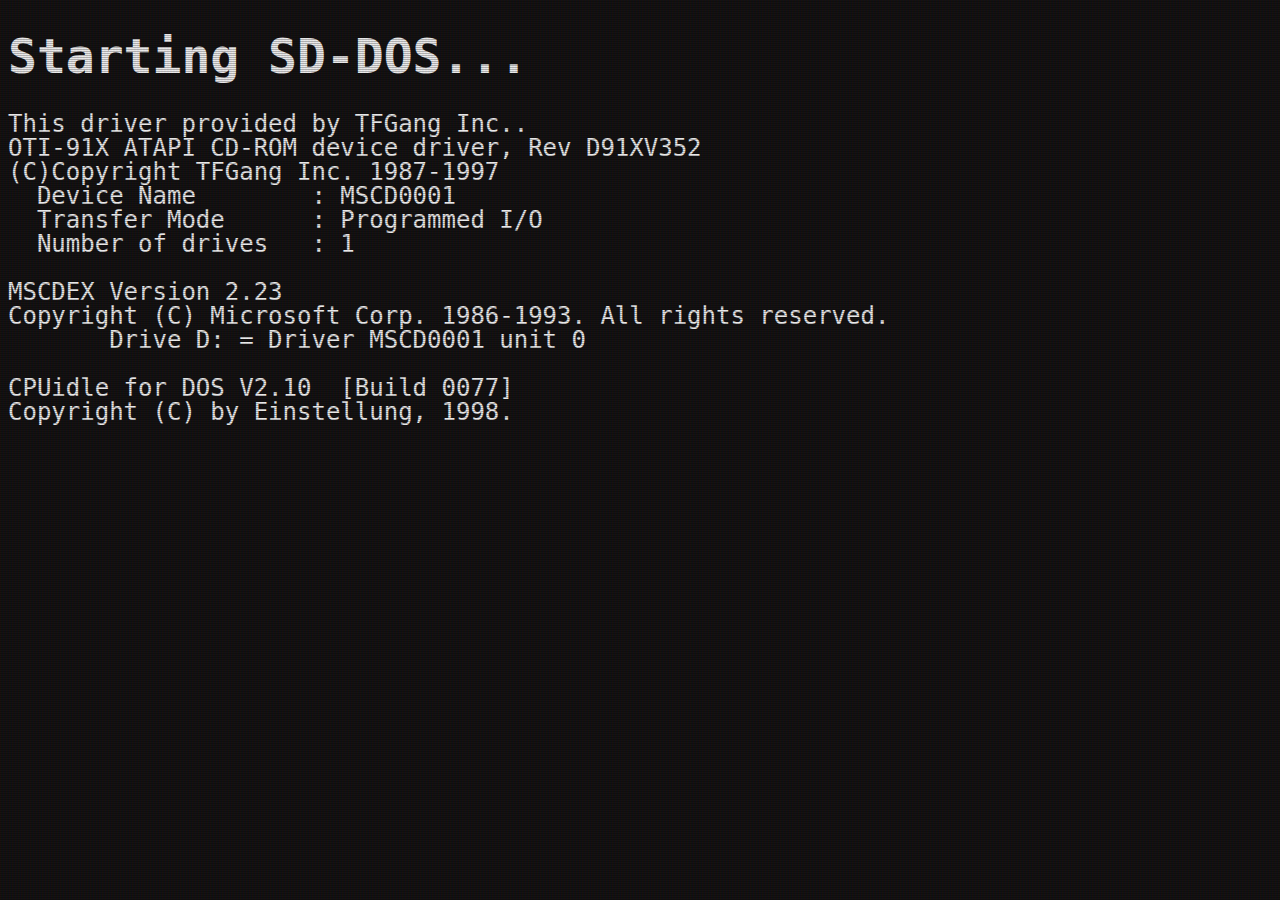
==== index.html @ cad69714 "Update index.html" ====
<!DOCTYPE html>
<html>
<head>
	<meta charset="UTF-8">
	<title>Starting SD-DOS...</title>
	<link rel="stylesheet" href="style.css">
	<meta http-equiv="refresh" content="35; url=https://example.com/">
</head>
<body>
	<h1>Starting SD-DOS...</h1>
	<pre id="output"></pre>
	<script>
		const lines = [
			"This driver provided by TFGang Inc..",
			"OTI-91X ATAPI CD-ROM device driver, Rev D91XV352",
			"(C)Copyright TFGang Inc. 1987-1997",
			"  Device Name        : MSCD0001",
			"  Transfer Mode      : Programmed I/O",
			"  Number of drives   : 1",
			"",
			"MSCDEX Version 2.23",
			"Copyright (C) Microsoft Corp. 1986-1993. All rights reserved.",
			"       Drive D: = Driver MSCD0001 unit 0",
			"",
			"CPUidle for DOS V2.10  [Build 0077]",
			"Copyright (C) by Einstellung, 1998.",
			"",
			"DETECTING...",
			"[Processor]:    Unknown Intel.",
			"[Power/Man]:    APM V1.2 [Enabled].",
			"[Op/System]:    SD-DOS V6.22 [Standard].",
			"[32-bit mode]:  32-bit VCPI interface.",
			"",
			"Requesting Terminal...",
			"Requesting Terminal...",
			"Requesting Terminal...",
			"Starting Terminal Version 1.1"
		];
		const output = document.getElementById("output");
		const delay = 50; // x (1000 = 1 sec)seconds delay between each line
		let i = 0;

		function writeLine() {
			if (i < lines.length) {
				output.innerHTML += lines[i] + "\n";
				i++;
				setTimeout(writeLine, delay);
			} else {
				setTimeout(function(){
					window.location.href = "main.html";
				}, 2000); //pause for 2 seconds
			}
		}

		writeLine();
	</script>
</body>
</html>
---- style.css ----
body {
  background: #121010;
  color: #eee;
  font-family: 'VT323', monospace;
  font-size: 24px;
  line-height: 1;
}

.cursor {
  width: 10px;
  height: 20px;
  display: inline-block;
  vertical-align: bottom;
}

#actualinput {
  display: block;
  background: transparent;
  color: transparent;
  outline: none;
  border: none;
  width: 0px;
}

#input {
  display: flex;
  align-items: center;
  margin-top: 20px;
}

#input p {
  color: #fff;
  font-weight: bold;
  margin-right: 5px;
}

#command {
  background: transparent;
  border: none;
  border-bottom: 2px solid #fff;
  color: #fff;
  font-family: 'VT323', monospace;
  font-size: 24px;
  outline: none;
  padding: 0 5px;
  width: 100%;
}

#command:focus {
  border-color: transparent;
}

.defaulttext, #ascii {
  color: #fff;
}

.commandline,
#defaultline {
  margin-top: 20px;
}

b {
  color: #fff;
  font-weight: lighter;
}

div.help b:first-child {
  padding-right: 20px;
}

a {
  color: orange;
  text-decoration: none;
}

.help div {
  display: block;
}

@viewport {
  width: device-width;
}

@keyframes flicker {
  0% {
    opacity: 0.00764;
  }
  5% {
    opacity: 0.47269;
  }
  10% {
    opacity: 0.83926;
  }
  15% {
    opacity: 0.40307;
  }
  20% {
    opacity: 0.17243;
  }
  25% {
    opacity: 0.91746;
  }
  30% {
    opacity: 0.54952;
  }
  35% {
    opacity: 0.83544;
  }
  40% {
    opacity: 0.46501;
  }
  45% {
    opacity: 0.45345;
  }
  50% {
    opacity: 0.65416;
  }
  55% {
    opacity: 0.96365;
  }
  60% {
    opacity: 0.36003;
  }
  65% {
    opacity: 0.67651;
  }
  70% {
    opacity: 0.28658;
  }
  75% {
    opacity: 0.18924;
  }
  80% {
    opacity: 0.41655;
  }
  85% {
    opacity: 0.31774;
  }
  90% {
    opacity: 0.73679;
  }
  95% {
    opacity: 0.43748;
  }
  100% {
    opacity: 0.27216;
  }
}

body::after {
  content: " ";
  display: block;
  position: absolute;
  top: 0;
  left: 0;
  bottom: 0;
  right: 0;
  background: rgba(18, 16, 16, 0.1);
  opacity: 0;
  z-index: 2;
  pointer-events: none;
  animation: flicker 0.15s infinite;
}

body::before {
  content: " ";
  display: block;
  position: absolute;
  top: 0;
  left: 0;
  bottom: 0;
  right: 0;
  background: linear-gradient(rgba(18, 16, 16, 0) 50%, rgba(0, 0, 0, 0.25) 50%), linear-gradient(90deg, rgba(255, 0, 0, 0.06), rgba(0, 255, 0, 0.02), rgba(0, 0, 255, 0.06));
  z-index: 2;
  background-size: 100% 2px, 3px 100%;
  pointer-events: none;
}



table {
  font-family: Arial, sans-serif;
  border-collapse: collapse;
  width: 100%;
  margin: 50px auto;
  border: 1px solid #ddd;
}

th, td {
  text-align: left;
  padding: 8px;
  border-right: 1px solid #ddd;
  border-bottom: 1px solid #ddd;
  color: black;
}

th {
  background-color: #f2f2f2;
  border-top: 1px solid #ddd;
}

tr:nth-child(even) {
  background-color: #f2f2f2;
}

td:last-child {
  border-right: none;
}

thead th:first-child {
  border-left: none;
}

tbody td:first-child {
  border-left: none;
}

tbody tr:last-child td {
  border-bottom: none;
}

tr:not(:first-child) > td {
  border-top: 1px solid #ddd;
}

tr > td:not(:first-child) {
  border-left: 1px solid #ddd;
}

tr > td:first-child {
  border-left: none;
}

tr:nth-child(even) > td {
  background-color: #f2f2f2;
}

tr:nth-child(odd) > td {
  background-color: white;
  color: black;
}

tr:nth-child(odd) > td:not(:last-child):not(:first-child):not(:empty) {
  border-left: none;
  border-right: none;
  border-top: none;
}

tr:nth-child(odd) > td:first-child {
  border-left: none;
}

tr:nth-child(odd) > td:last-child {
  border-right: none;
}

table, th, td {
  font-family: Arial, sans-serif;
  font-size: 16px;
  color: #333;
}
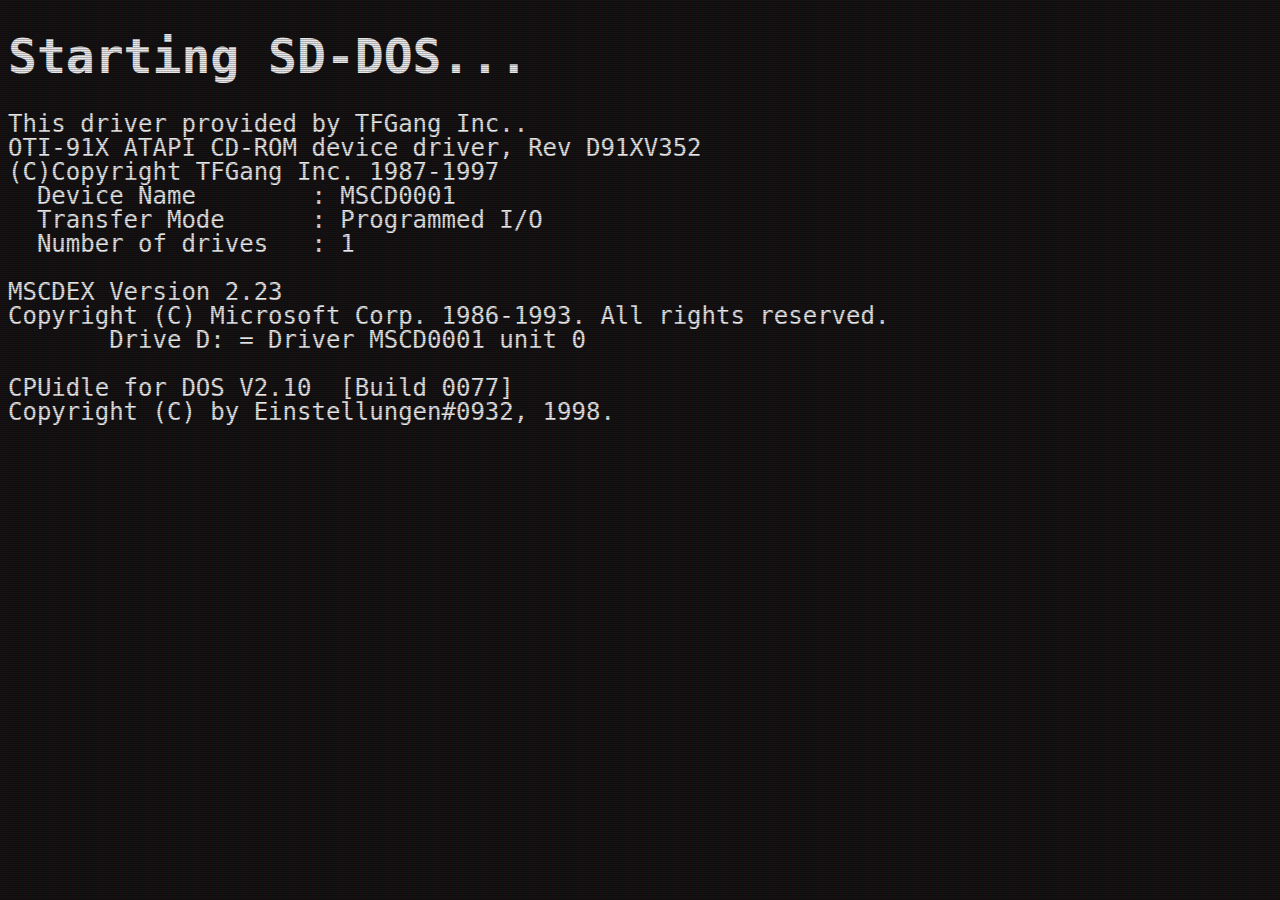
==== commit 490d1601: "Update index.html" ====
--- a/index.html
+++ b/index.html
@@ -23,7 +23,7 @@
 			"       Drive D: = Driver MSCD0001 unit 0",
 			"",
 			"CPUidle for DOS V2.10  [Build 0077]",
-			"Copyright (C) by Einstellung, 1998.",
+			"Copyright (C) by Einstellungen#0932, 1998.",
 			"",
 			"DETECTING...",
 			"[Processor]:    Unknown Intel.",
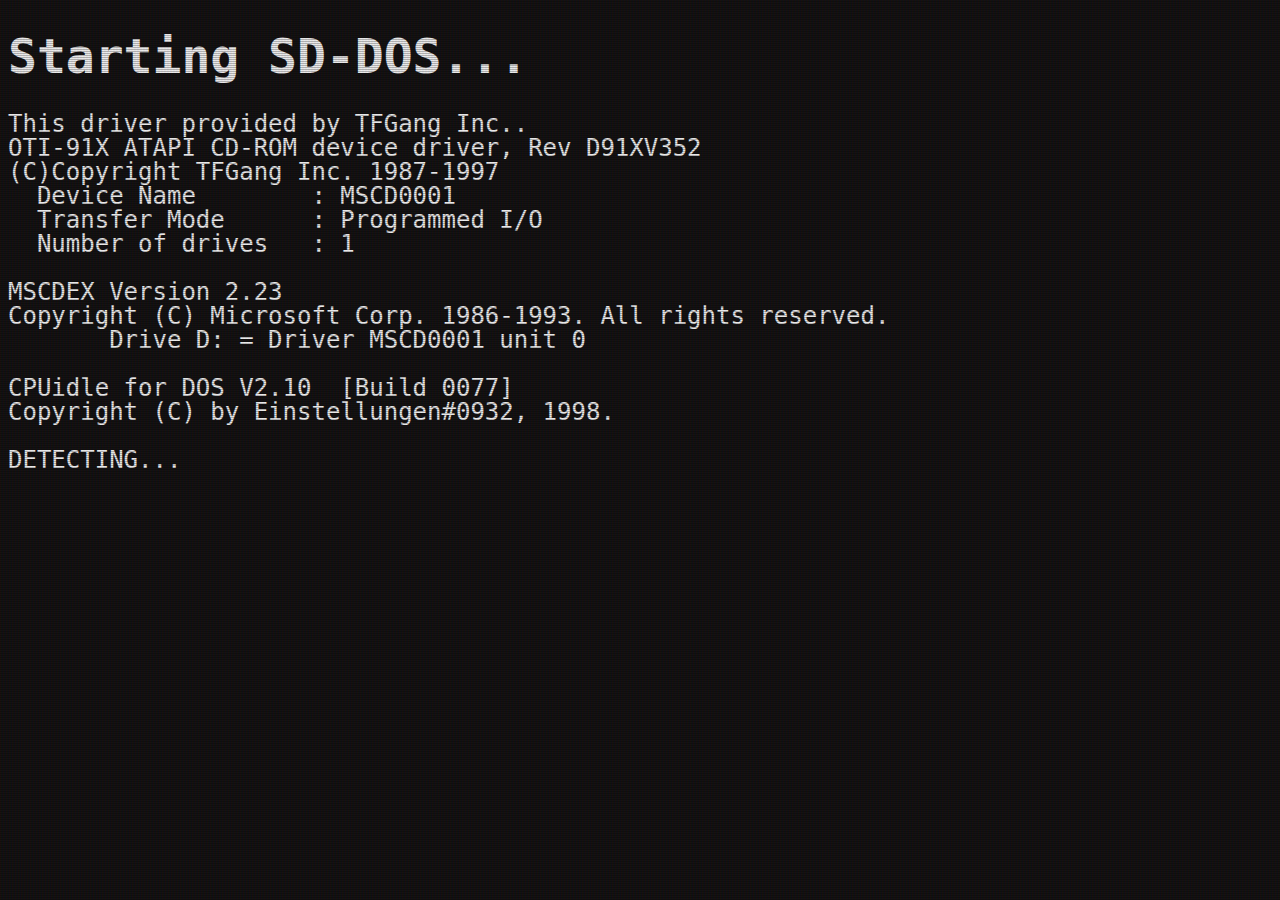
==== commit b788afb9: "Update index.html" ====
--- a/index.html
+++ b/index.html
@@ -34,7 +34,7 @@
 			"Requesting Terminal...",
 			"Requesting Terminal...",
 			"Requesting Terminal...",
-			"Starting Terminal Version 1.1"
+			"Starting Terminal Version 1.2"
 		];
 		const output = document.getElementById("output");
 		const delay = 50; // x (1000 = 1 sec)seconds delay between each line
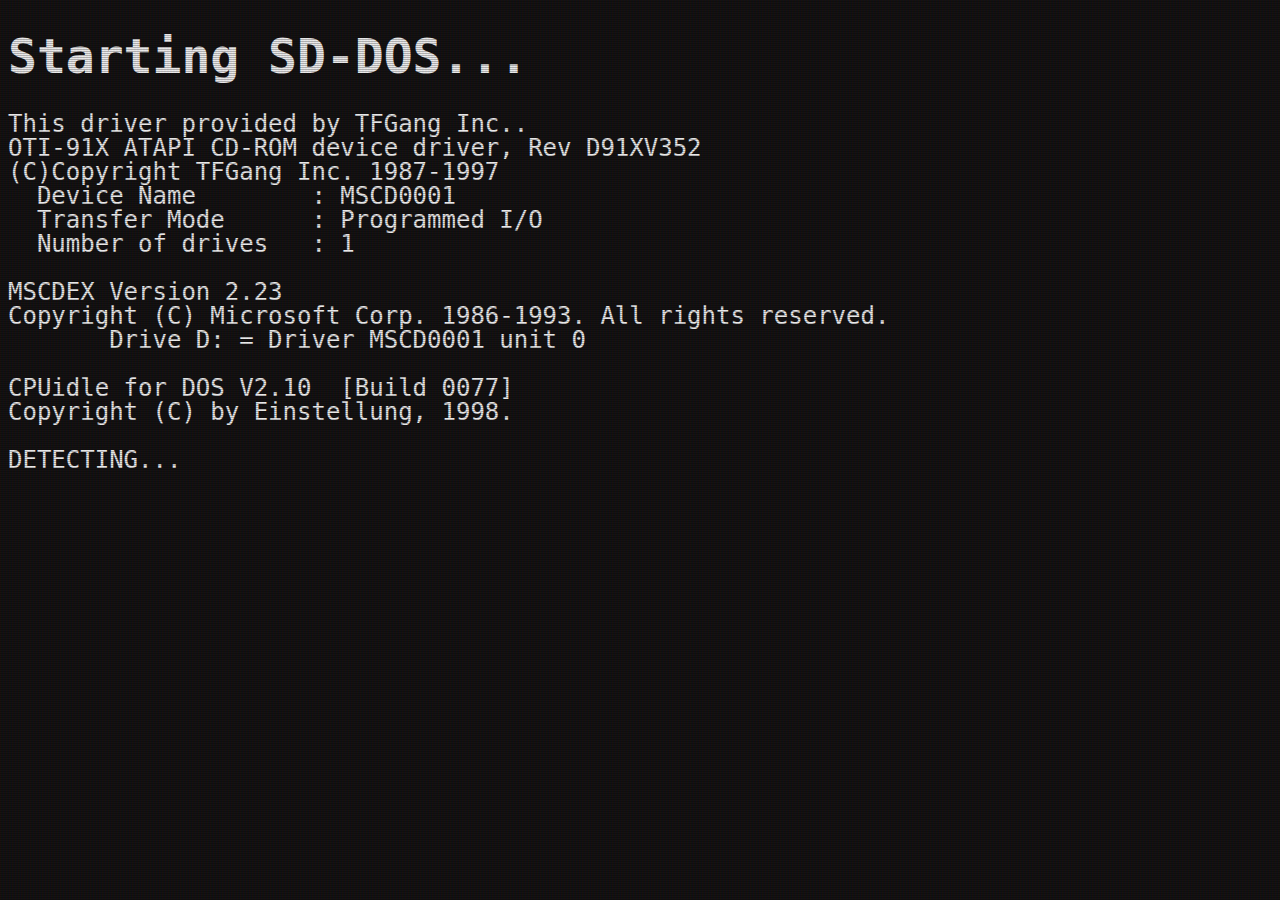
==== commit 9b134b8c: "Add files via upload" ====
--- a/index.html
+++ b/index.html
@@ -23,7 +23,7 @@
 			"       Drive D: = Driver MSCD0001 unit 0",
 			"",
 			"CPUidle for DOS V2.10  [Build 0077]",
-			"Copyright (C) by Einstellungen#0932, 1998.",
+			"Copyright (C) by Einstellung, 1998.",
 			"",
 			"DETECTING...",
 			"[Processor]:    Unknown Intel.",
@@ -34,10 +34,10 @@
 			"Requesting Terminal...",
 			"Requesting Terminal...",
 			"Requesting Terminal...",
-			"Starting Terminal Version 1.2"
+			"Starting Terminal Version 1.0"
 		];
 		const output = document.getElementById("output");
-		const delay = 50; // x (1000 = 1 sec)seconds delay between each line
+		const delay = 50; // x seconds delay between each line
 		let i = 0;
 
 		function writeLine() {
@@ -55,4 +55,4 @@
 		writeLine();
 	</script>
 </body>
-</html>
+</html>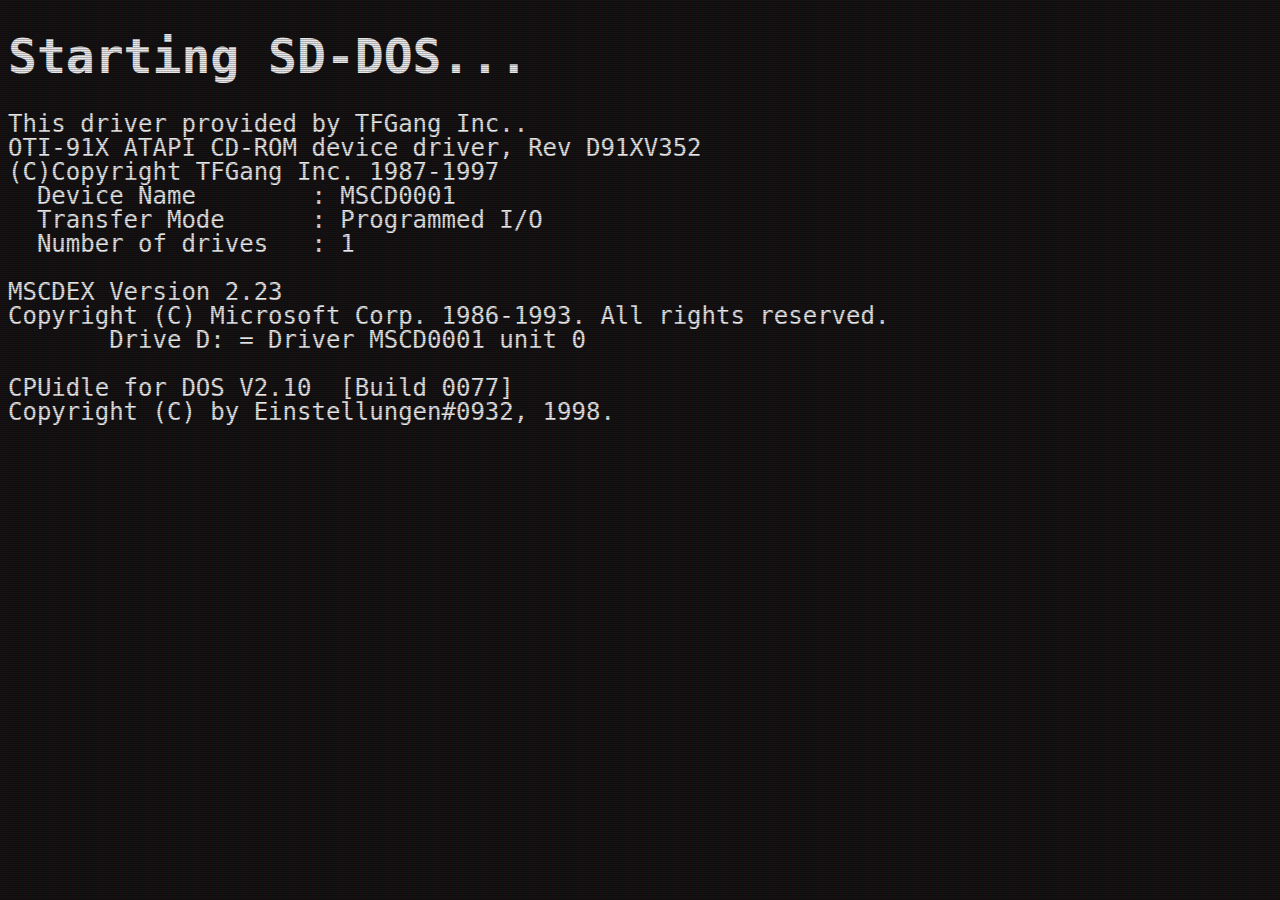
==== commit f1f6d396: "Update index.html" ====
--- a/index.html
+++ b/index.html
@@ -23,7 +23,7 @@
 			"       Drive D: = Driver MSCD0001 unit 0",
 			"",
 			"CPUidle for DOS V2.10  [Build 0077]",
-			"Copyright (C) by Einstellung, 1998.",
+			"Copyright (C) by Einstellungen#0932, 1998.",
 			"",
 			"DETECTING...",
 			"[Processor]:    Unknown Intel.",
@@ -55,4 +55,4 @@
 		writeLine();
 	</script>
 </body>
-</html>+</html>
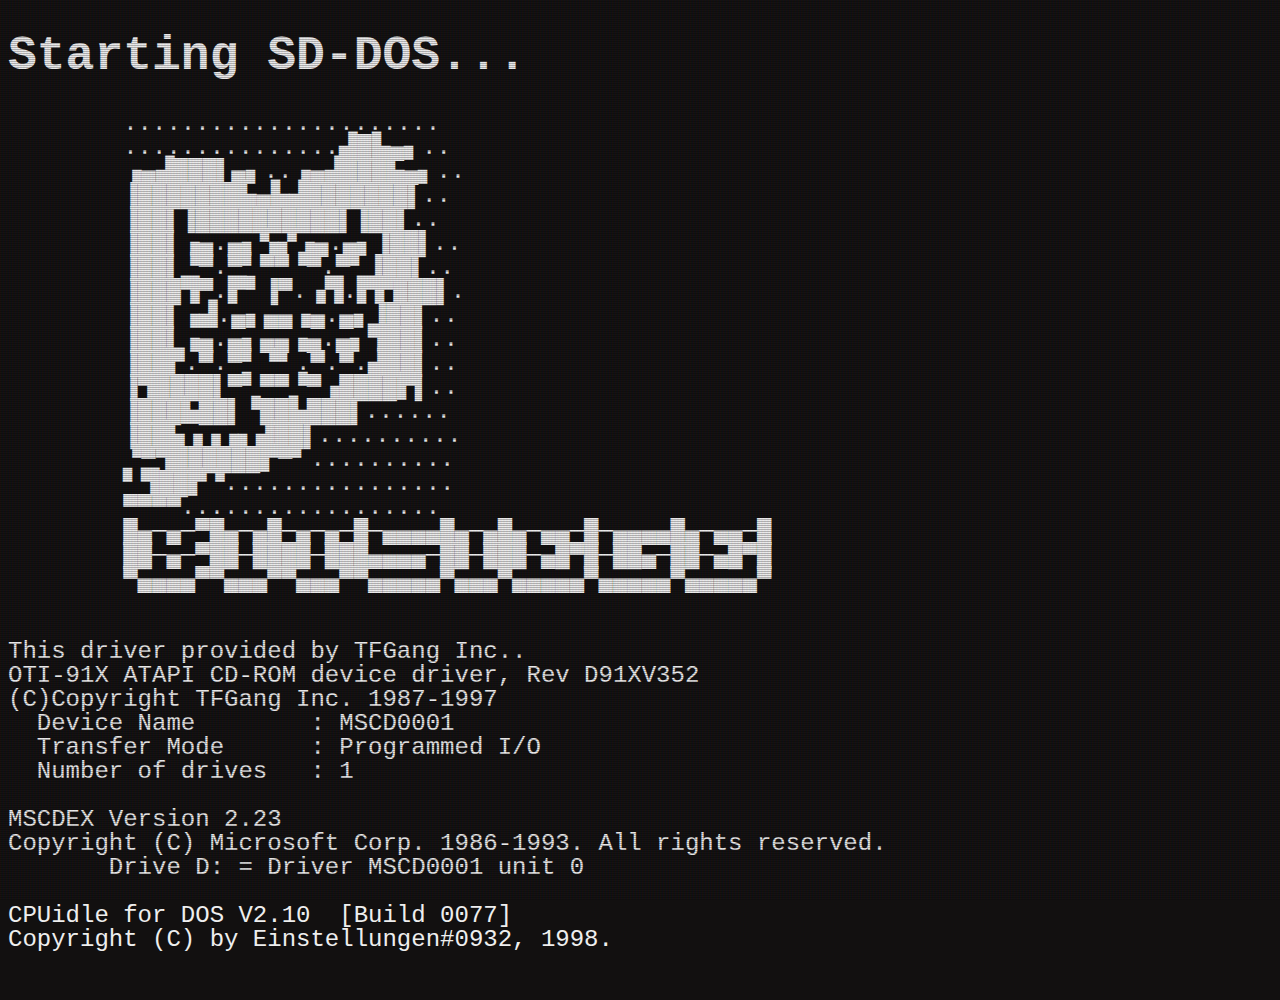
==== commit f2a69d1d: "Update index.html" ====
--- a/index.html
+++ b/index.html
@@ -8,6 +8,28 @@
 </head>
 <body>
 	<h1>Starting SD-DOS...</h1>
+	<pre>
+	......................
+	...............▟█▙▄▖..
+	▗▄▟███▌▄▖..▗▄▟███▙▄▖..
+	▐███████▙▄▙▟███████▌..
+	▐██▌▐██████████▌▐██▌..
+	▐██▌▗▄.▄▖▚▞▗▄.▄▖▐██▌..
+	▐██▌▝▀.▀▘▀▀▝▀.▀▘▐██▌..
+	▐███▜▀.▛▘▐▀.▗▜.▛▛███▌.
+	▐██▌▗▟.▄▖▄▄▗▄.▄▖▐██▌..
+	▐██▌▗▄.▄▖▄▄▗▄.▄▖▜██▌..
+	▐██▛.▀.▀▘▝▘.▀.▀.▟██▌..
+	▐▜████▌▀▘▀▀▝▀▗████▛▌..
+	▐███▙██▌▝██▙███▌......
+	▐██▙▗▗▗▖▟██▌..........
+	▝▀▜██████▛▀▘..........
+	▘▜██▛▝................
+	▀▀▀▀..................
+	█▄─▄─▀█▄─▄█─▄─▄─█─▄▄▄▄█▄─▄█▄─▄▄─█─▄▄▄▄█▄─▄▄─█
+	██─▄─▀██─████─███▄▄▄▄─██─███─▄█▀█─██▄─██─▄█▀█
+	▀▄▄▄▄▀▀▄▄▄▀▀▄▄▄▀▀▄▄▄▄▄▀▄▄▄▀▄▄▄▄▄▀▄▄▄▄▄▀▄▄▄▄▄▀
+	</pre>
 	<pre id="output"></pre>
 	<script>
 		const lines = [
@@ -32,9 +54,7 @@
 			"[32-bit mode]:  32-bit VCPI interface.",
 			"",
 			"Requesting Terminal...",
-			"Requesting Terminal...",
-			"Requesting Terminal...",
-			"Starting Terminal Version 1.0"
+			"Starting Terminal Version 1.1"
 		];
 		const output = document.getElementById("output");
 		const delay = 50; // x seconds delay between each line
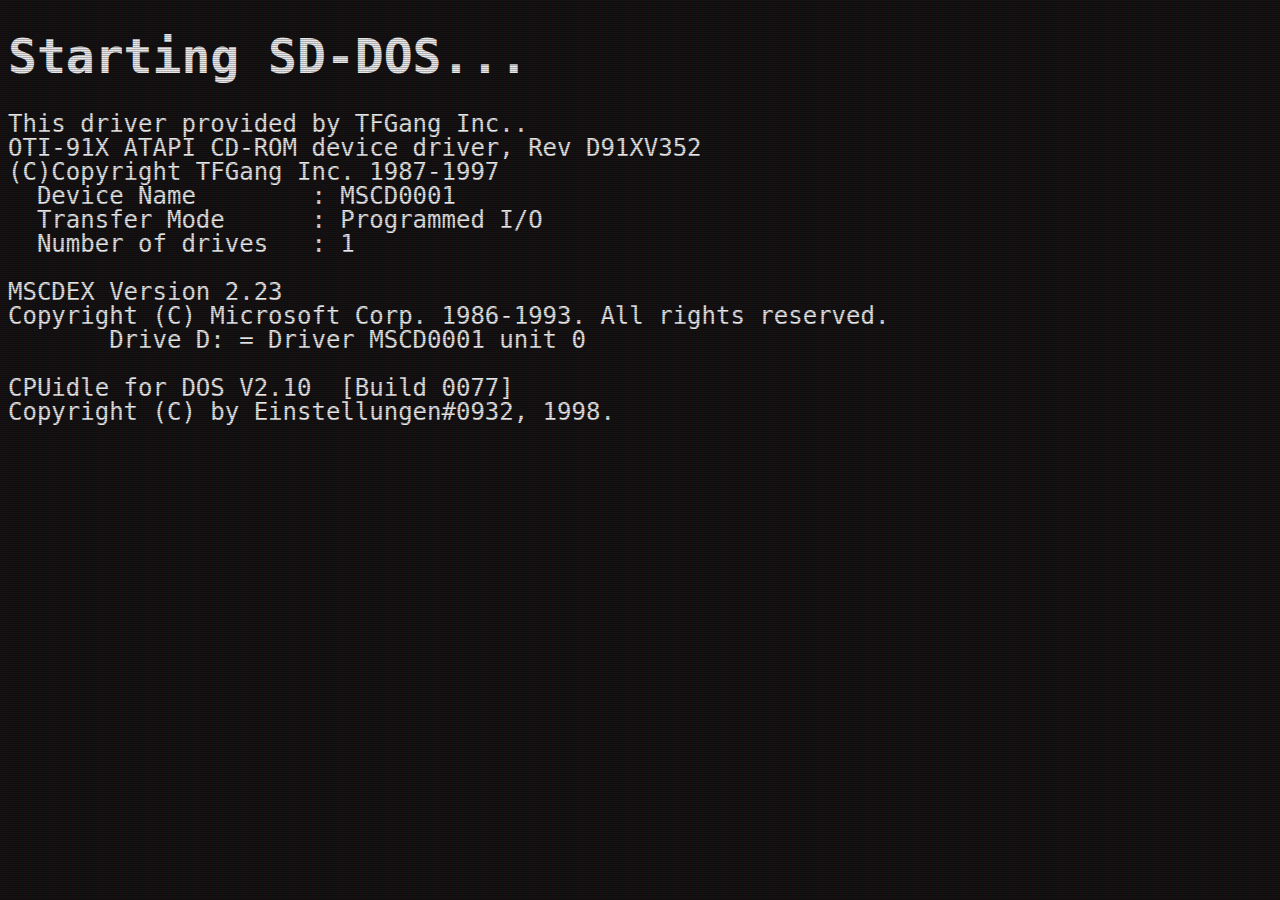
==== commit 0ca9f5d5: "Update index.html" ====
--- a/index.html
+++ b/index.html
@@ -8,28 +8,6 @@
 </head>
 <body>
 	<h1>Starting SD-DOS...</h1>
-	<pre>
-	......................
-	...............▟█▙▄▖..
-	▗▄▟███▌▄▖..▗▄▟███▙▄▖..
-	▐███████▙▄▙▟███████▌..
-	▐██▌▐██████████▌▐██▌..
-	▐██▌▗▄.▄▖▚▞▗▄.▄▖▐██▌..
-	▐██▌▝▀.▀▘▀▀▝▀.▀▘▐██▌..
-	▐███▜▀.▛▘▐▀.▗▜.▛▛███▌.
-	▐██▌▗▟.▄▖▄▄▗▄.▄▖▐██▌..
-	▐██▌▗▄.▄▖▄▄▗▄.▄▖▜██▌..
-	▐██▛.▀.▀▘▝▘.▀.▀.▟██▌..
-	▐▜████▌▀▘▀▀▝▀▗████▛▌..
-	▐███▙██▌▝██▙███▌......
-	▐██▙▗▗▗▖▟██▌..........
-	▝▀▜██████▛▀▘..........
-	▘▜██▛▝................
-	▀▀▀▀..................
-	█▄─▄─▀█▄─▄█─▄─▄─█─▄▄▄▄█▄─▄█▄─▄▄─█─▄▄▄▄█▄─▄▄─█
-	██─▄─▀██─████─███▄▄▄▄─██─███─▄█▀█─██▄─██─▄█▀█
-	▀▄▄▄▄▀▀▄▄▄▀▀▄▄▄▀▀▄▄▄▄▄▀▄▄▄▀▄▄▄▄▄▀▄▄▄▄▄▀▄▄▄▄▄▀
-	</pre>
 	<pre id="output"></pre>
 	<script>
 		const lines = [
@@ -54,7 +32,7 @@
 			"[32-bit mode]:  32-bit VCPI interface.",
 			"",
 			"Requesting Terminal...",
-			"Starting Terminal Version 1.1"
+			"Starting Terminal Version 1.0"
 		];
 		const output = document.getElementById("output");
 		const delay = 50; // x seconds delay between each line
